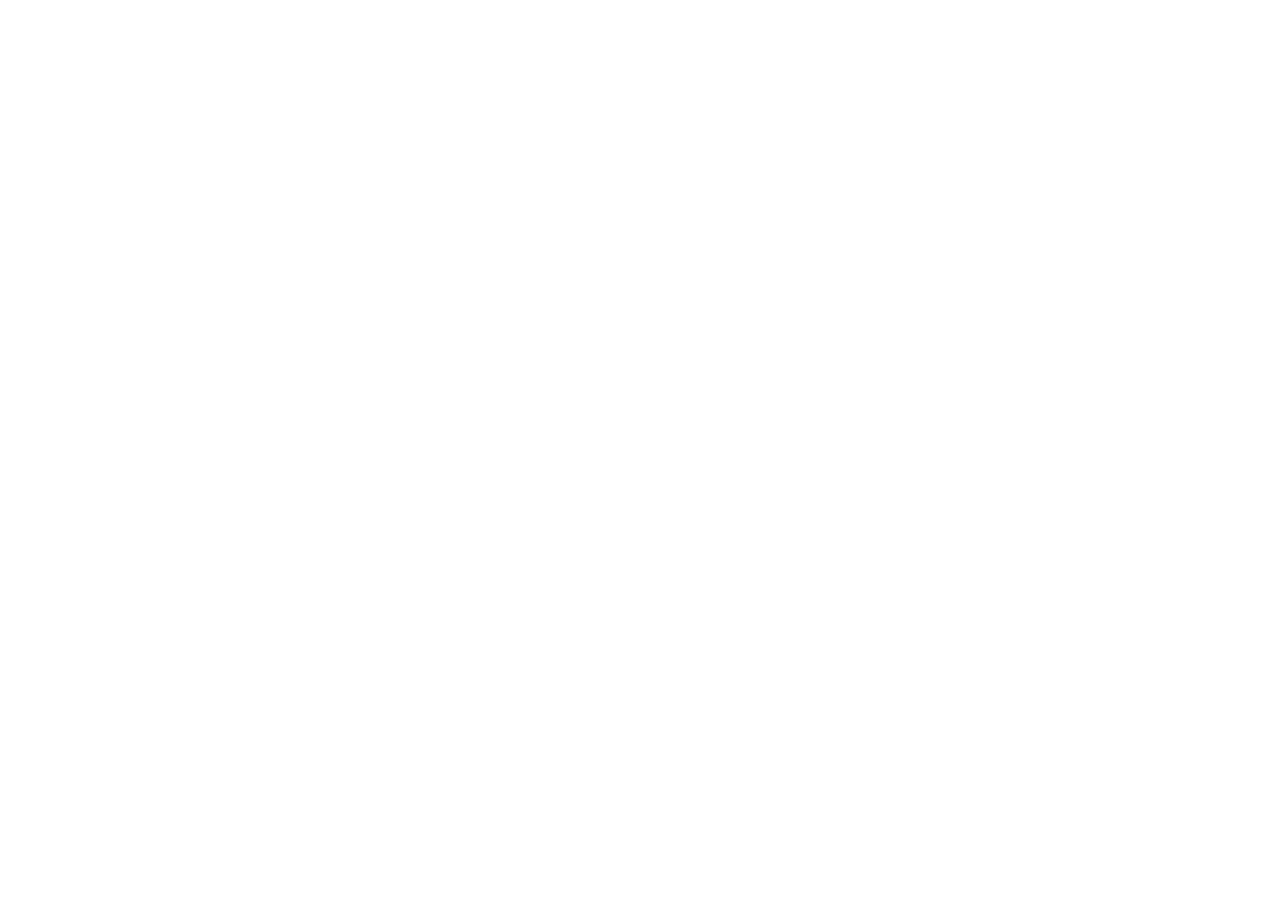
==== reinodelossuenios/inicio.html @ f7997de8 "base de la aplicacion y creacion de registro" ====
<!DOCTYPE html>
<html lang="en">
<head>
    <meta charset="UTF-8">
    <meta http-equiv="X-UA-Compatible" content="IE=edge">
    <meta name="viewport" content="width=device-width, initial-scale=1.0">
    <title>Document</title>
</head>
<body>
    
</body>
</html>
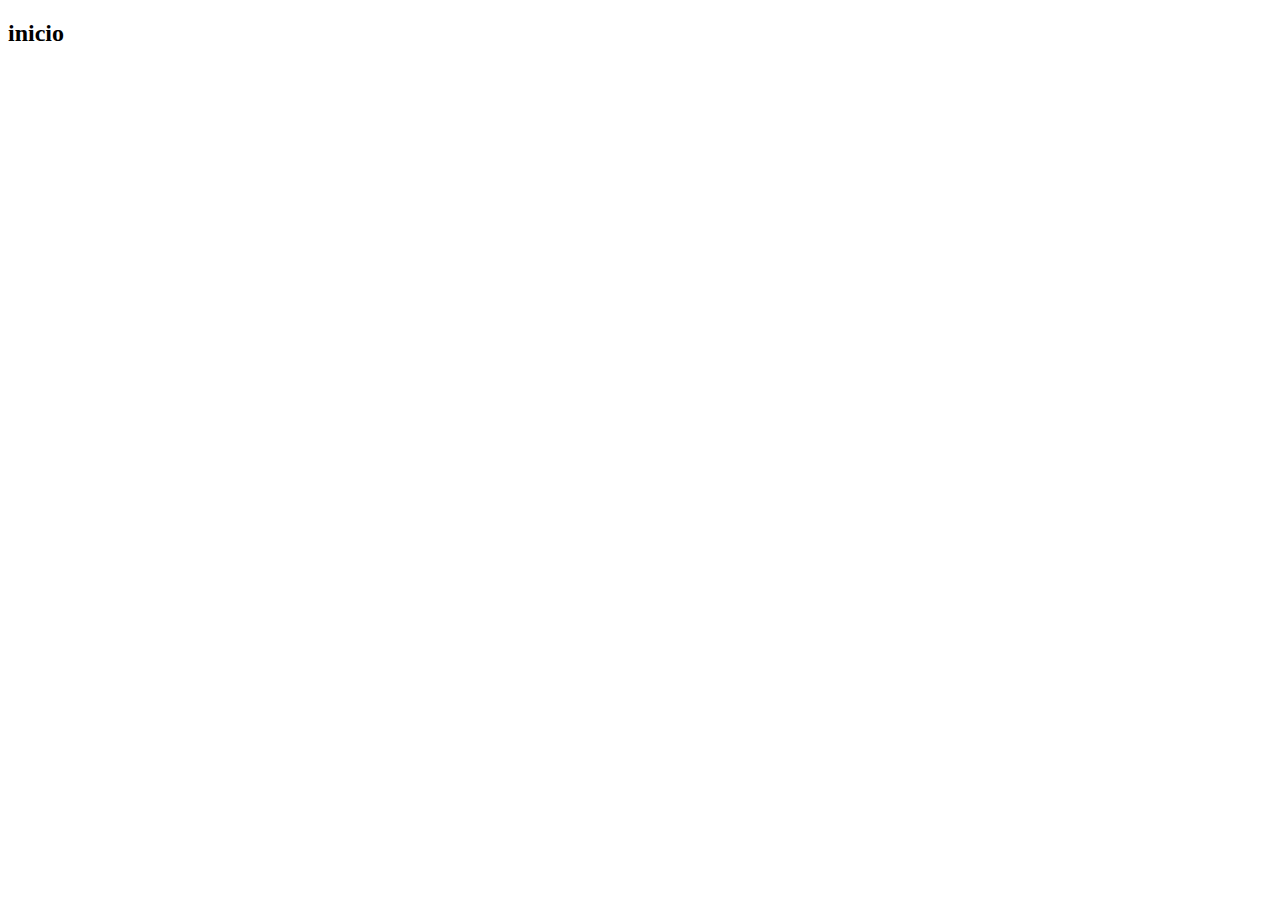
==== commit b3c8c98d: "Registro de usuario funcional" ====
--- a/reinodelossuenios/inicio.html
+++ b/reinodelossuenios/inicio.html
@@ -7,6 +7,6 @@
     <title>Document</title>
 </head>
 <body>
-    
+    <h2>inicio</h2>
 </body>
 </html>